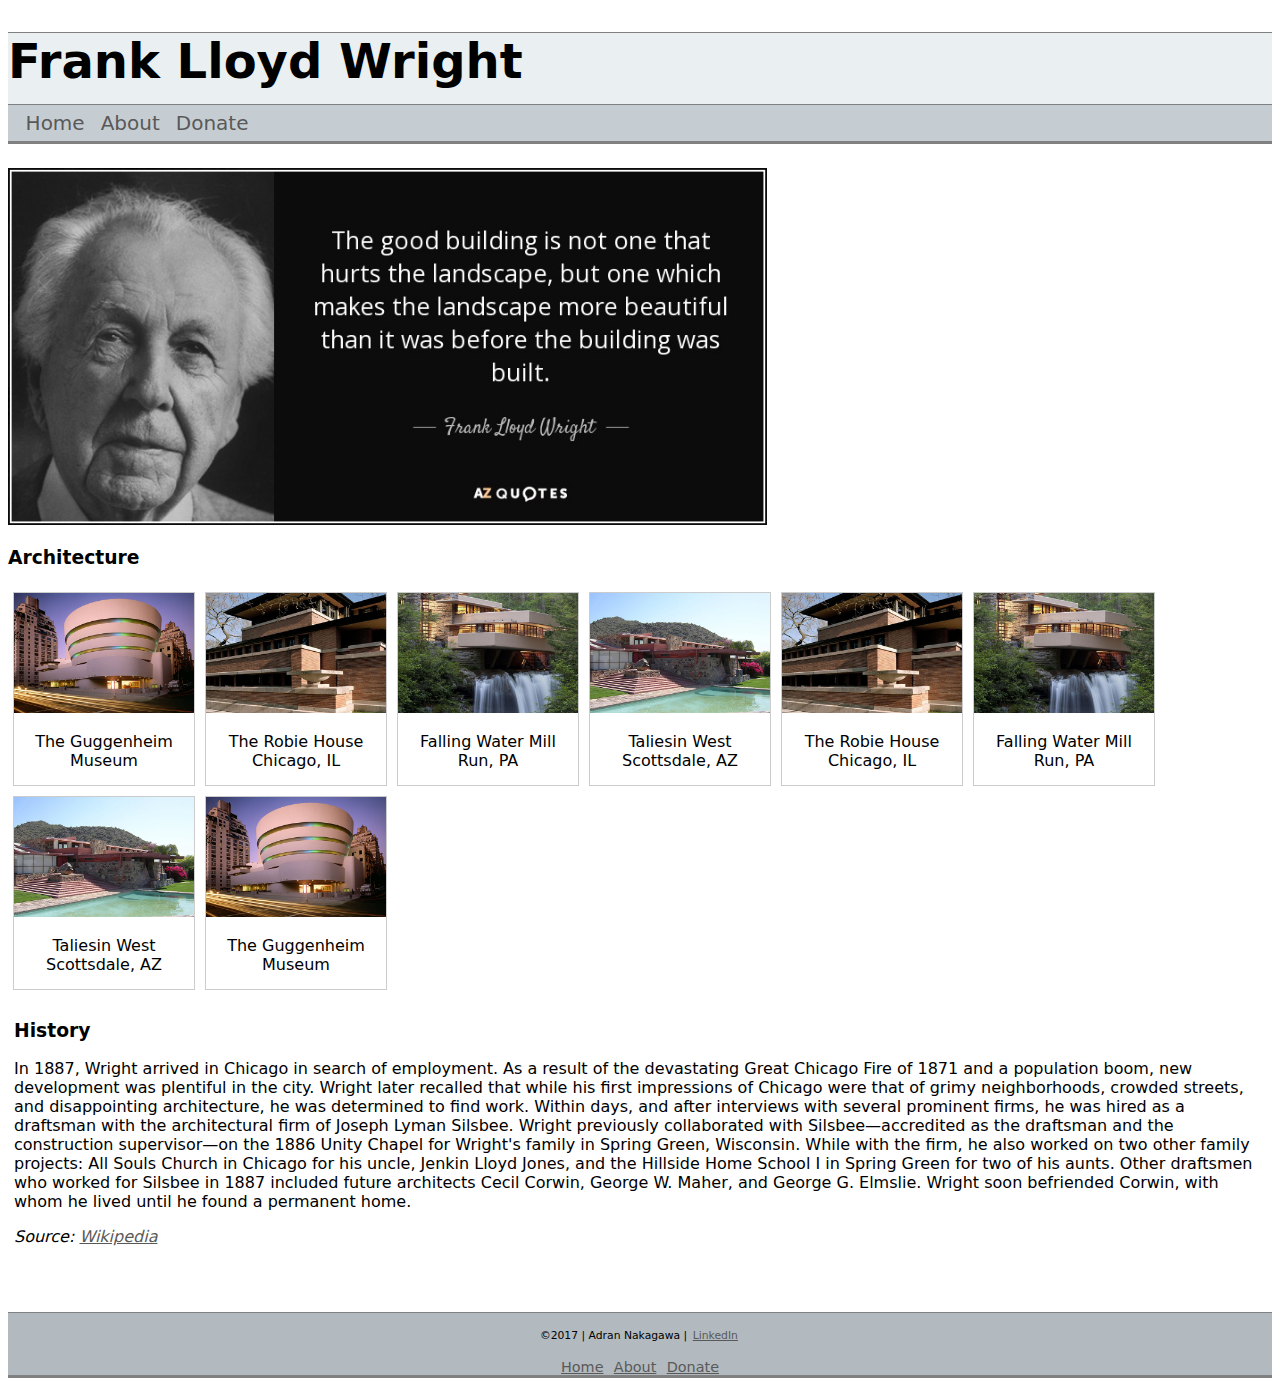
==== about.html @ 3e57cd06 "added portfolio site to this directory" ====
<!DOCTYPE html>
<html lang="en">
  <head>
    <meta charset="UTF-8">
    <title>Frank Lloyd Wright</title>
    <link href="https://fonts.googleapis.com/css?family=Anton|Montserrat|Saira+Semi+Condensed" rel="stylesheet">
    <link rel="stylesheet" type="text/css" href="styles/stylesheets.css">
  </head>
  <body>
    <header>
      <!-- Logo, name of the site, main navigation-->
      <h1>Frank Lloyd Wright</h1>
      <h2>About</h2>
        <nav>
          <ul class="headernav">
           <li><a href="index.html">Home</a></li>
           <li><a href="about.html">About</a></li>
           <li><a href="contact.html">Donate</a></li>
          </ul>
        </nav>
    </header>
      <aside> 
        <img src="images/Frankquote.jpg" alt="Frank Lloyd Wright Image" >
      </aside> 
    
      <h3>Architecture</h3>
    
          
  <!-- Experimenting with photo css gallery -->
  <div class="responsive">
    <div class="gallery">
      <a target="_blank" href="images/Guggenheim.jpg">
        <img src="images/Guggenheim.jpg" alt="Guggenheim Museum" width="300" height="200">
      </a>
    <div class="desc">The Guggenheim Museum</div>
  </div>

    <div class="gallery">
      <a target="_blank" href="images/robie.jpg">
        <img src="images/robie.jpg" alt="Robie House" width="300" height="200">
      </a>
      <div class="desc">The Robie House Chicago, IL</div>
    </div>

    <div class="gallery">
      <a target="_blank" href="images/fallingwater.jpg">
        <img src="images/fallingwater.jpg" alt="Falling Water House" width="300" height="200">
      </a>
      <div class="desc">Falling Water Mill Run, PA</div>
    </div>

    <div class="gallery">
      <a target="_blank" href="images/taliesin-west.jpg">
        <img src="images/taliesin-west.jpg" alt="Taliesin West House" width="300" height="200">
      </a>
      <div class="desc">Taliesin West Scottsdale, AZ</div>
    </div>
       
  
    <div class="gallery">
      <a target="_blank" href="images/robie.jpg">
        <img src="images/robie.jpg" alt="Robie House" width="300" height="200">
      </a>
      <div class="desc">The Robie House Chicago, IL</div>
    </div>

    <div class="gallery">
      <a target="_blank" href="images/fallingwater.jpg">
        <img src="images/fallingwater.jpg" alt="Falling Water House" width="300" height="200">
      </a>
      <div class="desc">Falling Water Mill Run, PA</div>
    </div>

    <div class="gallery">
      <a target="_blank" href="images/taliesin-west.jpg">
        <img src="images/taliesin-west.jpg" alt="Taliesin West House" width="300" height="200">
      </a>
      <div class="desc">Taliesin West Scottsdale, AZ</div>
    </div>
  </div>
    <div class="gallery">
      <a target="_blank" href="images/Guggenheim.jpg">
      <img src="images/Guggenheim.jpg" alt="Guggenheim Museum" width="300" height="200">
      </a>
    <div class="desc">The Guggenheim Museum</div>
  </div>

  <main>
    <aside>
      <!-- Headline, Main article -->
      <div class="clearfix"></div>
      <div style="padding:6px;">
      <h3>History</h3>
        <p>In 1887, Wright arrived in Chicago in search of employment. As a result of the devastating Great Chicago Fire of 1871 and a population boom, new development was plentiful in the city. Wright later recalled that while his first impressions of Chicago were that of grimy neighborhoods, crowded streets, and disappointing architecture, he was determined to find work. Within days, and after interviews with several prominent firms, he was hired as a draftsman with the architectural firm of Joseph Lyman Silsbee. Wright previously collaborated with Silsbee—accredited as the draftsman and the construction supervisor—on the 1886 Unity Chapel for Wright's family in Spring Green, Wisconsin. While with the firm, he also worked on two other family projects: All Souls Church in Chicago for his uncle, Jenkin Lloyd Jones, and the Hillside Home School I in Spring Green for two of his aunts. Other draftsmen who worked for Silsbee in 1887 included future architects Cecil Corwin, George W. Maher, and George G. Elmslie. Wright soon befriended Corwin, with whom he lived until he found a permanent home.</p>
      
        <p><i>Source: <a href="https://en.wikipedia.org/wiki/Frank_Lloyd_Wright#Later_career_and_styles">Wikipedia</a></i></p>
      </div>
    </aside>
  </main>
    <footer>
      <!-- copyright info, secondary navigation -->
      <div style="padding:6px;">
        <p>&copy;2017 | Adran Nakagawa | <a href="https://www.linkedin.com/in/adran" target="_blank">LinkedIn</a></p>
      </div>  
      <nav class="footernav">
        <a href="index.html">Home</a>
        <a href="about.html">About</a>
        <a href="contact.html">Donate</a>
      </nav>
    </footer>
  </body>
</html>
---- styles/stylesheets.css ----
/*This is a css comment */
header {
  background-color: rgba(225,232,237,0.7);
}

h1 {
  margin-bottom: .3em;
}

header h1 {
  border-top: 1.5px solid gray;
  font-size: 3em;
}

header h2 {
  display: none;
}

/*Navigation bar expirements start*/
ul.headernav {
  list-style-type: none;
  margin: 0;
  padding:  0 .6em;
  overflow: hidden;
  border-bottom: 3px solid gray;
  background-color: rgb(198, 205, 210);
  border-top: 1px solid gray;
}

ul.headernav li a {
  text-align: center;
  padding: .3em .4em;
  text-decoration: none;
  font-size: 1.25em;
}
ul.headernav li a:hover {color: #ff8d00; }
  a:link{
    color: #595959;
    
}
ul.headernav li {float: left}

li a {
  display: inline-block;
  color: #595959;
  text-align: center;
  padding: .3em .5em;
  text-decoration: none;
  font-size: 1.25em;
}
/*Navigation bar expirements End*/

/*Image Spacing*/
aside img {
  padding-top: 1.5em;
  height: 357px;
}

a:visited {
    color: #595959;
}
body {
  font-family: Segoe, "Segoe UI", "DejaVu Sans", "Trebuchet MS", Verdana, sans-serif;
  font-style:normal;
  font-size:1em;
  background-image: url("/week2/images/eames-dots-lt.png");
  background-repeat: repeat-x;
}
  /*
  article {
    padding-left: 4em;
    padding-right: 4em;
}
  */
footer {
  border-top: 1.5px solid gray;
  border-bottom: 3px solid gray;
  background-color: rgba(102, 117, 127, .5);
  margin-top: 3em;
  text-align: center;
  font-size: .9em;
  
}
footer p {
  font-family:Segoe, "Segoe UI", "DejaVu Sans", "Trebuchet MS", Verdana, sans-serif;
  font-size: .75em;
}

footer a {
  padding: .3em .2em;
}
nav.footer a {
  list-style-type: none;
  margin: 0;
  padding:  0 .6em;
  overflow: hidden;
  border-bottom: 3px solid gray;
  background-color: aqua;
  border-top: 1px solid gray;
}
a:hover {color: #ff8d00; }

/*Form controls on the Contact page*/
input[type=text], select, textarea {
  width: 100%; /* Full width */
  padding: 12px; /* Some padding */  
  border: 1px solid #ccc; /* Gray border */
  border-radius: 4px; /* Rounded borders */
  box-sizing: border-box; /* Make sure that padding and width stays in place */
  margin-top: 6px; /* Add a top margin */
  margin-bottom: 16px; /* Bottom margin */
  resize: vertical /* Allow the user to vertically resize the textarea (not horizontally) */
}

/* Style the submit button with a specific background color etc */
input[type=submit] {
  background-color: #b8bf1e;
  color: white;
  padding: 12px 20px;
  border: none;
  border-radius: 4px;
  cursor: pointer;
}

  /* When moving the mouse over the submit button, add a darker green color */
input[type=submit]:hover {
  background-color: #ff8d00;
}

/* Add a background color and some padding around the form */
.container {
  border-radius: 5px;
  background-color: #f2f2f2;
}
/*Experimenting with photo css gallery*/
div.gallery {
  margin: 5px;
  border: 1px solid #ccc;
  float: left;
  width: 180px;
}

div.gallery:hover {
    border: 1px solid #777;
}

div.gallery img {
    width: 100%;
    height: auto;
}

div.desc {
    padding: 15px;
    text-align: center;
}
.clearfix:after {
    content: "";
    display: table;
    clear: both;
}
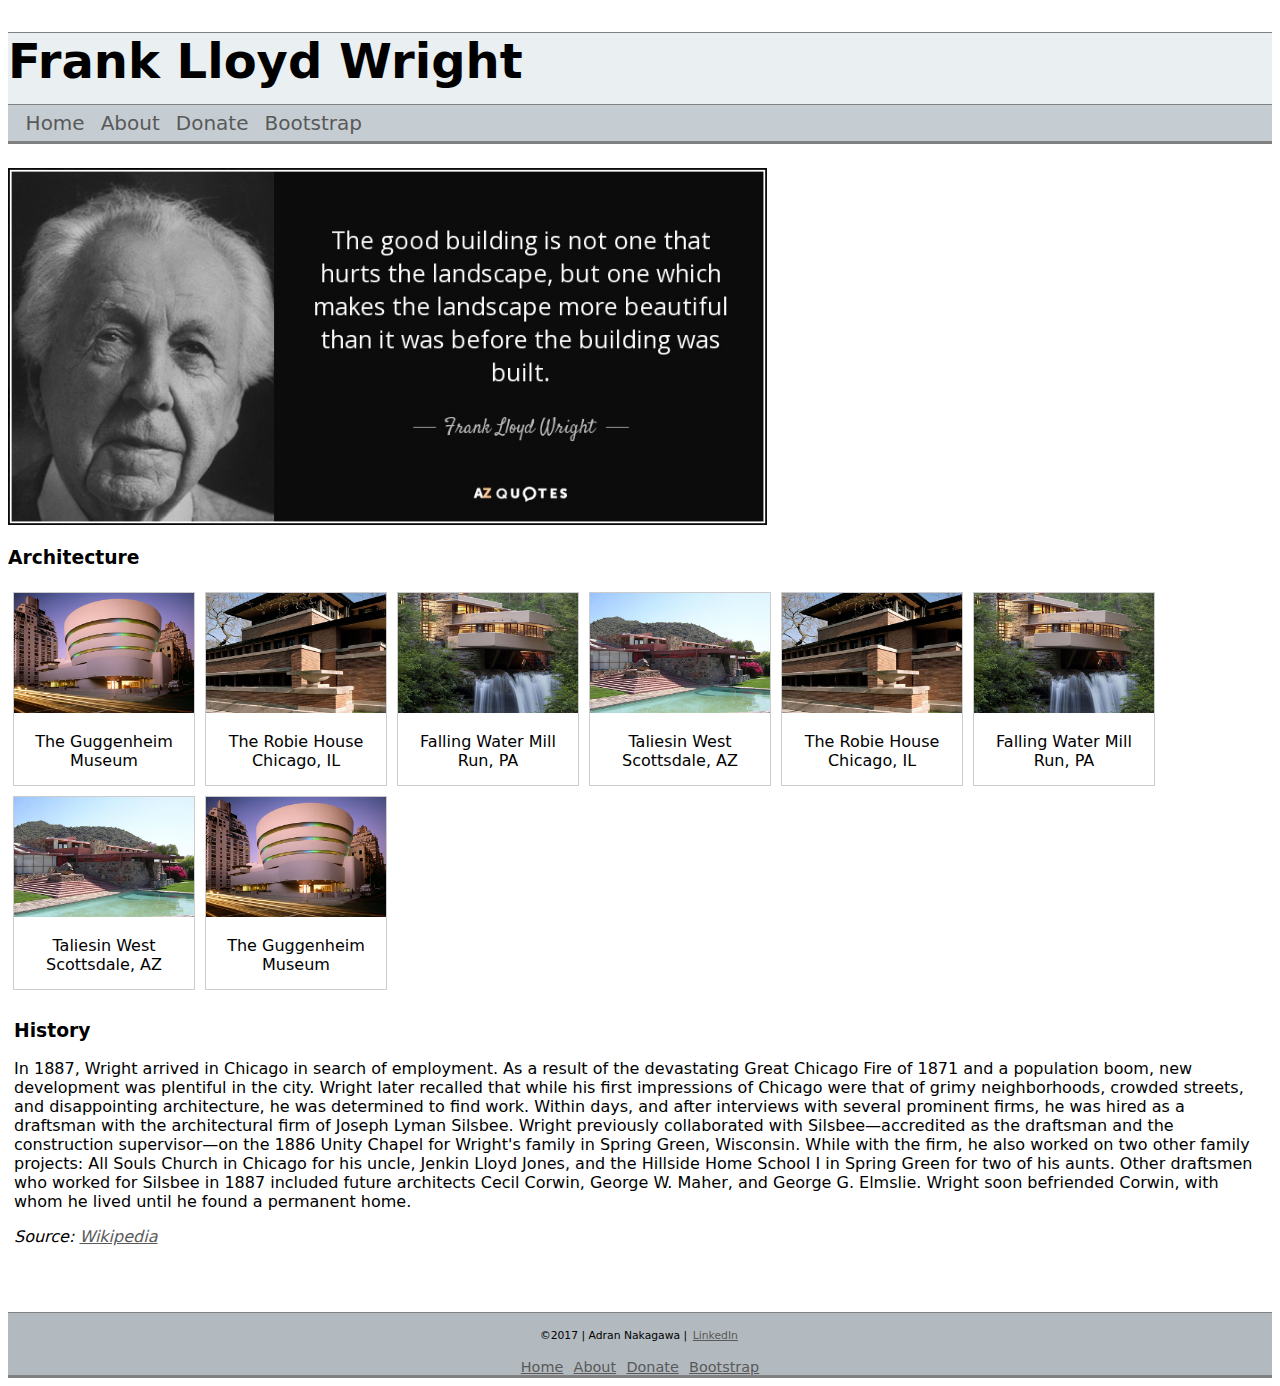
==== commit d5042a36: "bootstrapping Stranger Things" ====
--- a/about.html
+++ b/about.html
@@ -16,6 +16,7 @@
            <li><a href="index.html">Home</a></li>
            <li><a href="about.html">About</a></li>
            <li><a href="contact.html">Donate</a></li>
+           <li><a href="bootstrap.html">Bootstrap</a></li>
           </ul>
         </nav>
     </header>
@@ -106,6 +107,7 @@
         <a href="index.html">Home</a>
         <a href="about.html">About</a>
         <a href="contact.html">Donate</a>
+        <a href="bootstrap.html">Bootstrap</a>
       </nav>
     </footer>
   </body>
